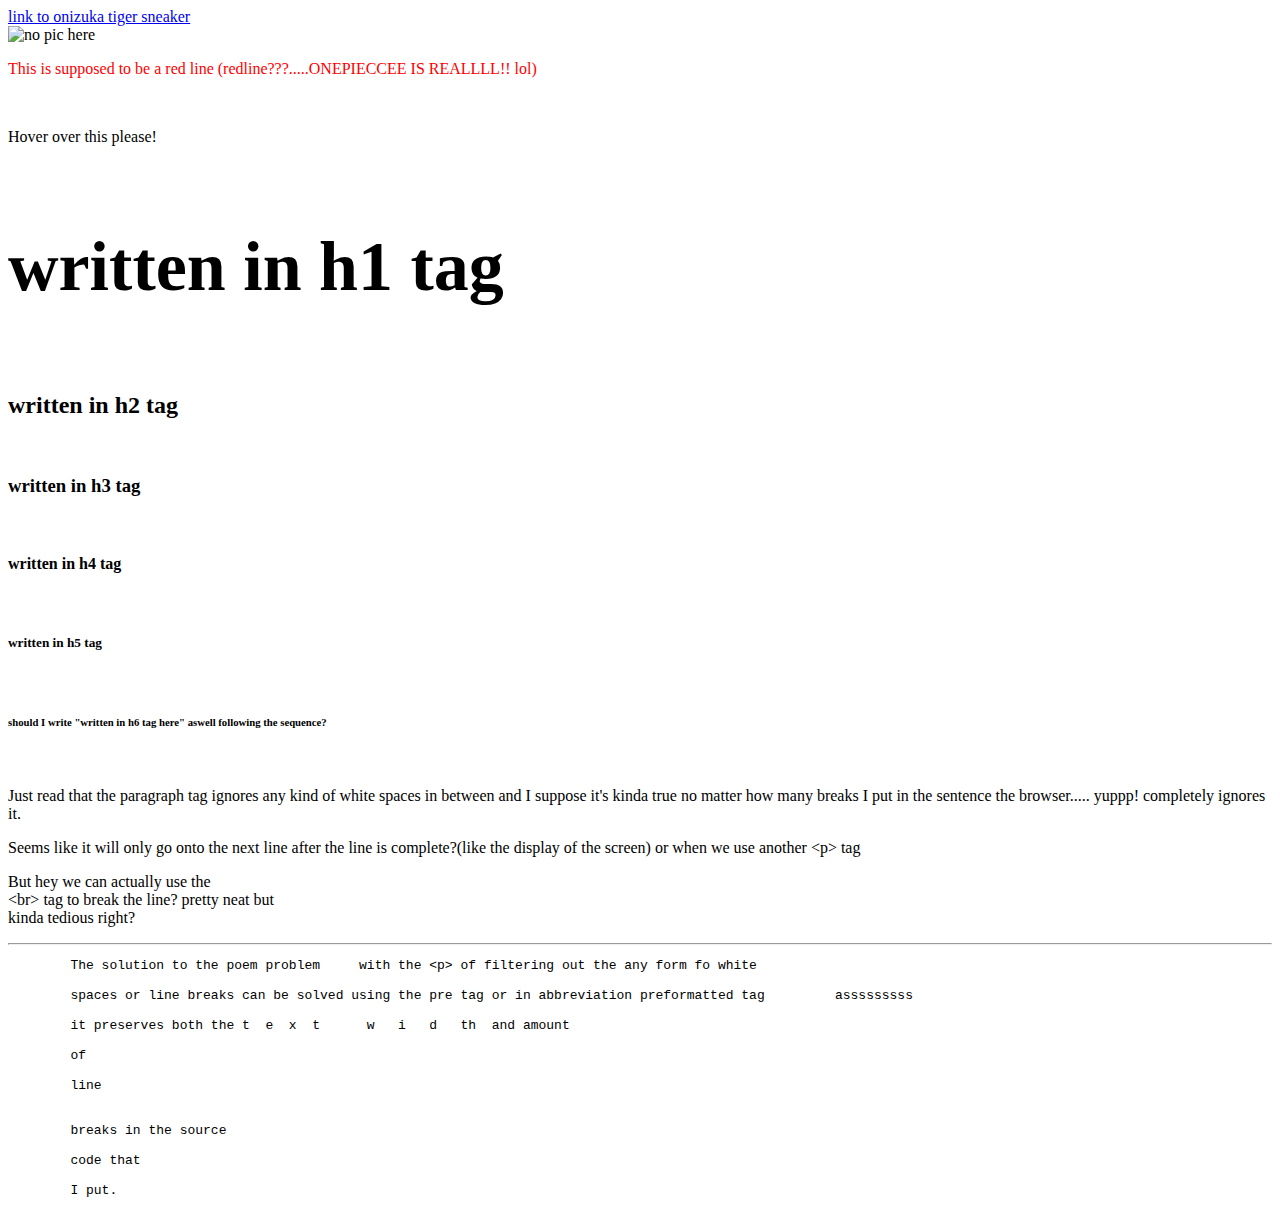
==== prac1.html @ cb53c3fb "added a prac1.html file" ====
<!DOCTYPE html>
<html lang="en"> <!-- lang attribute helps assits the search engine to filter out our website since it specifies the language we wrote our website with-->
    <head>
        <meta charset="UTF-8">
        <meta name="viewport" content="width=device.width, initial.scale=1.0">
        <title>Practise html code</title>
    </head>
    <body>

    <!-- link -->

    <a href="https://th.bing.com/th/id/OIP.yn1zbMnsgLZ3u82K_xaEFAHaFe?w=278&h=206&c=7&r=0&o=5&dpr=1.6&pid=1.7">link to onizuka tiger sneaker</a><br>

    <!-- img and it's attributes -->

    <img src="pic.jpg" alt="no pic here"><br>

    <!-- style -->

    <p style="color:red;">This is supposed to be a red line (redline???.....ONEPIECCEE IS REALLLL!! lol)</p><br>

    <p title="can include more information using title attribute">Hover over this please!</p> <!-- title attribute --><br>

    <!-- heading tags -->

    <h1 style="font-size:70px">written in h1 tag</h1><br>
    <h2>written in h2 tag</h2><br>
    <h3>written in h3 tag</h3><br>
    <h4>written in h4 tag</h4><br>
    <h5>written in h5 tag</h5><br>
    <h6>should I write "written in h6 tag here" aswell following the sequence?</h6><br>
    
    <!-- paragraphs -->

    <p>
        Just read that the paragraph tag ignores any kind of white spaces in between 
        and I suppose it's kinda true
        no matter how many breaks I put in the sentence the browser.....
        yuppp! completely ignores it.
    </p>
    <p>
        Seems like it will only go onto the next line after the line is complete?(like the display of the screen)
        or when we use another &lt;p&gt; tag
    </p>
    <p>
        But hey we can actually use the <br> &lt;br&gt; tag to break the line? pretty neat but<br>kinda tedious right?
    </p>
    <hr> <!-- hr tag is used to create a line which in context is used as a thematic break -->
     
    <!-- the almighty pre tag -->

    <pre>
        The solution to the poem problem     with the &lt;p&gt; of filtering out the any form fo white

        spaces or line breaks can be solved using the pre tag or in abbreviation preformatted tag         asssssssss

        it preserves both the t  e  x  t      w   i   d   th  and amount

        of 

        line 


        breaks in the source 

        code that 

        I put.
    </pre>
    
    <!-- styles -->

    










    </body>
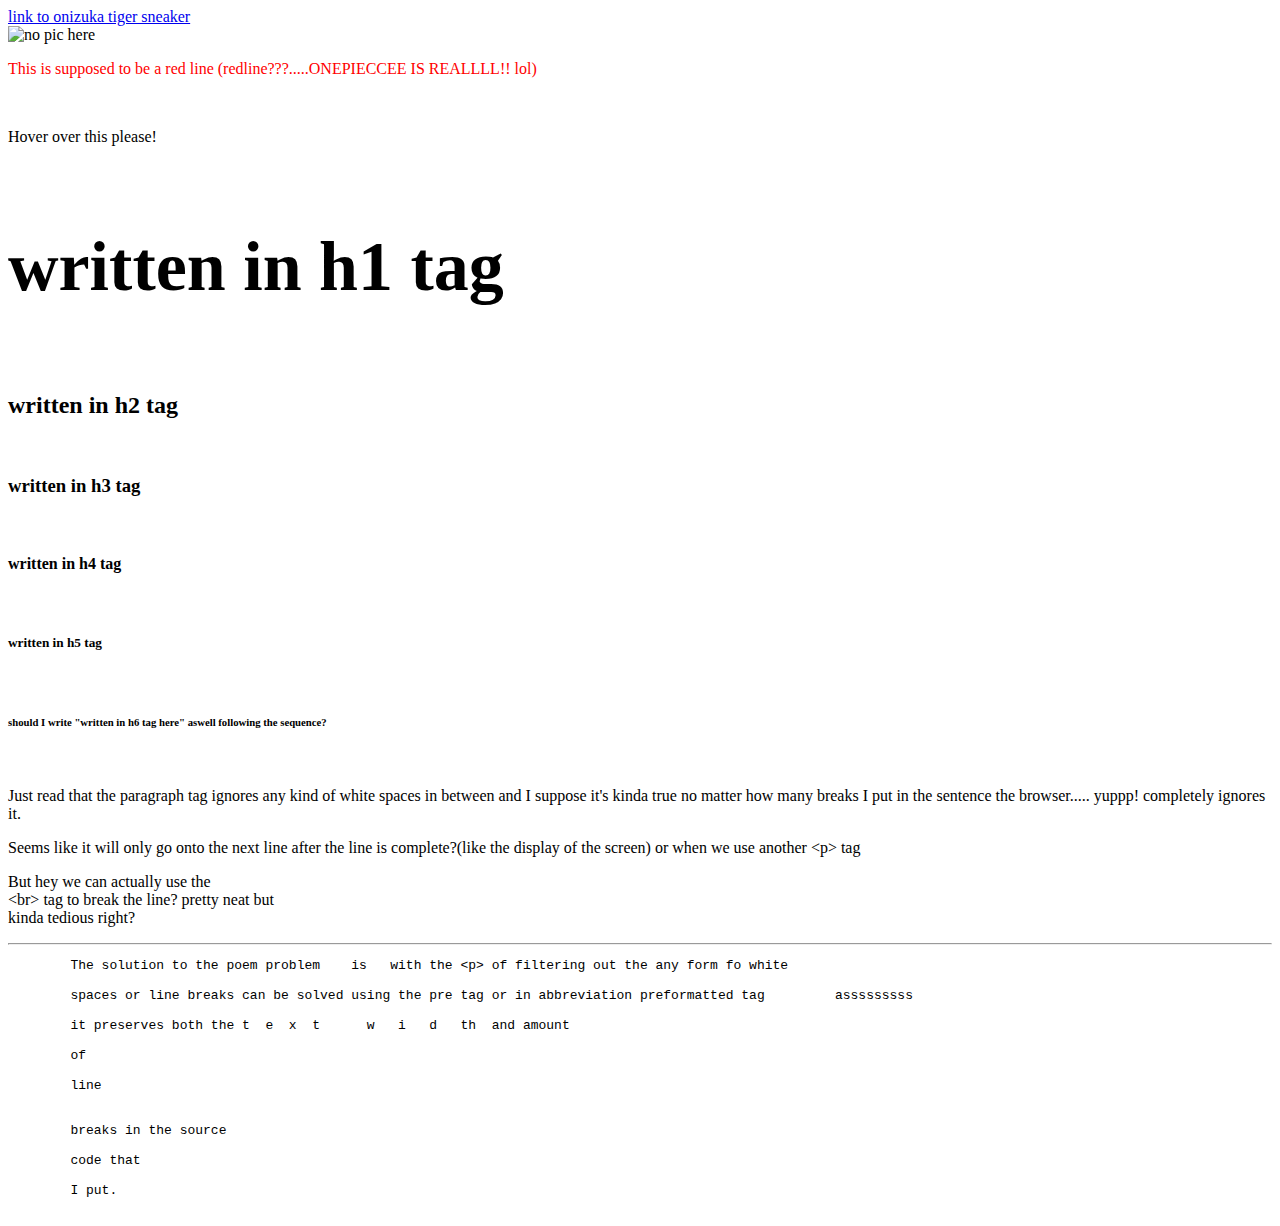
==== commit efa4d5b0: "Updated prac1.html" ====
--- a/prac1.html
+++ b/prac1.html
@@ -50,7 +50,7 @@
     <!-- the almighty pre tag -->
 
     <pre>
-        The solution to the poem problem     with the &lt;p&gt; of filtering out the any form fo white
+        The solution to the poem problem    is   with the &lt;p&gt; of filtering out the any form fo white
 
         spaces or line breaks can be solved using the pre tag or in abbreviation preformatted tag         asssssssss
 
@@ -81,4 +81,4 @@
 
 
 
-    </body>+    </body>
